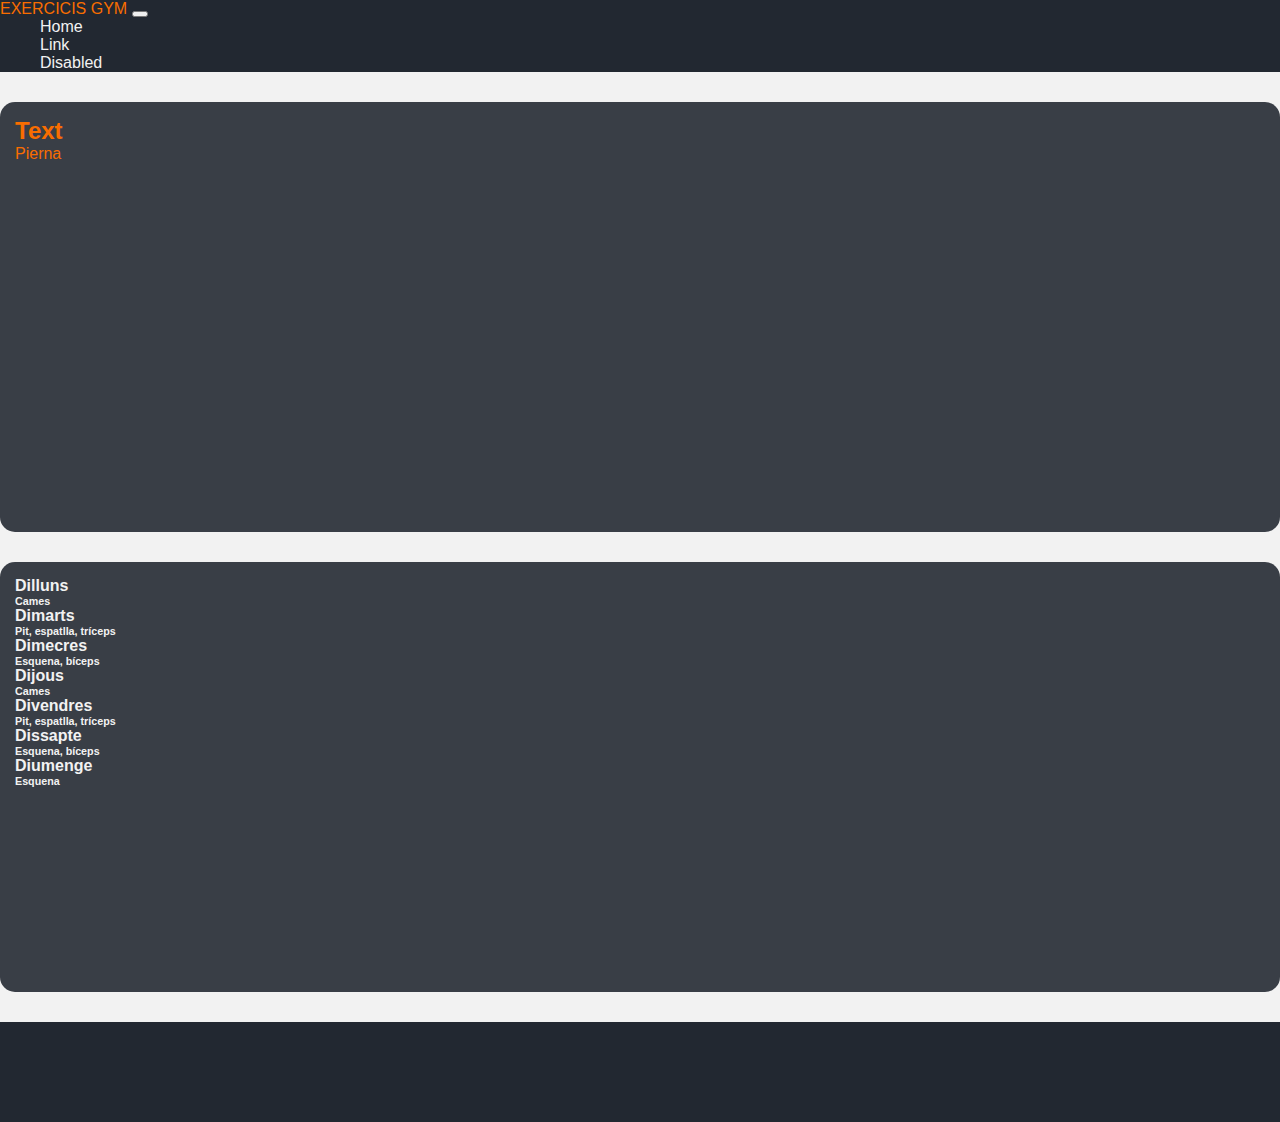
==== index.html @ fb29bf6a "asdf" ====
<!DOCTYPE html>
<html>
	<head>
		<link href="https://cdn.jsdelivr.net/npm/bootstrap@5.0.2/dist/css/bootstrap.min.css" rel="stylesheet" integrity="sha384-EVSTQN3/azprG1Anm3QDgpJLIm9Nao0Yz1ztcQTwFspd3yD65VohhpuuCOmLASjC" crossorigin="anonymous">
        <script src="https://cdn.jsdelivr.net/npm/bootstrap@5.0.2/dist/js/bootstrap.bundle.min.js" integrity="sha384-MrcW6ZMFYlzcLA8Nl+NtUVF0sA7MsXsP1UyJoMp4YLEuNSfAP+JcXn/tWtIaxVXM" crossorigin="anonymous"></script>
        <script src="script.js" type="text/javascript" defer></script>
		<link rel="stylesheet" href="style.css">
	</head>
	<body>
		<div class="container-fluidº">
			<div id="titol"></div>
			<div class="row p-3">
				<div class="col col-12 col-md-6	   content divImportant">
					<h2 class="">Text</h2>
					<a aria-current="page" href="pierna.html">Pierna</a>
				</div>
				<div class="col col-12 col-md-4	 content divImportant">
					<div>
						<h4>Dilluns</h4>
						<h6>Cames</h6>
						<h4>Dimarts</h4>
						<h6>Pit, espatlla, tríceps</h6>
						<h4>Dimecres</h4>
						<h6>Esquena, bíceps</h6>
						<h4>Dijous</h4>
						<h6>Cames</h6>
						<h4>Divendres</h4>
						<h6>Pit, espatlla, tríceps</h6>
						<h4>Dissapte</h4>
						<h6>Esquena, bíceps</h6>
						<h4>Diumenge</h4>
						<h6>Esquena</h6>
					</div>
				</div>
			</div>
			<div class="footer"></div>
		</div>
	</body>
</html>
---- style.css ----
:root {
    --blanc: #f2f2f2;
    --taronja: #f96d00;
    --fosc:  #222831;
    --gris: #393e46;
}

*{
    margin: 0px;
    overflow-x: auto;
    overflow-x: hidden;
    font-family: Montserrat,sans-serif;
}
body {
    background-color: var(--blanc);
}
h2{
    color: var(--taronja);
    font-weight: bold;
}
.content {
    height: 400px;   
}
.content-petit {

}
.divImportant {
    padding: 15px;
    border-radius: 15px;
    margin: auto;
    margin-top: 30px;
    margin-bottom: 30px;
    transition: all .2s ease-in-out;
    background-color: var(--gris);
    color: var(--blanc);
}  
h4{
    color: var(--blanc);
}
p {
    color: var(--blanc);
}
.divImportant:hover {
    transform: scale(1.005);
}
.background{
    background-color: var(--fosc);
    color: var(--blanc)
}
.footer{
    height: 100px;
    background-color: var(--fosc);
}
a {
    text-decoration: none;
    color: var(--taronja);
}
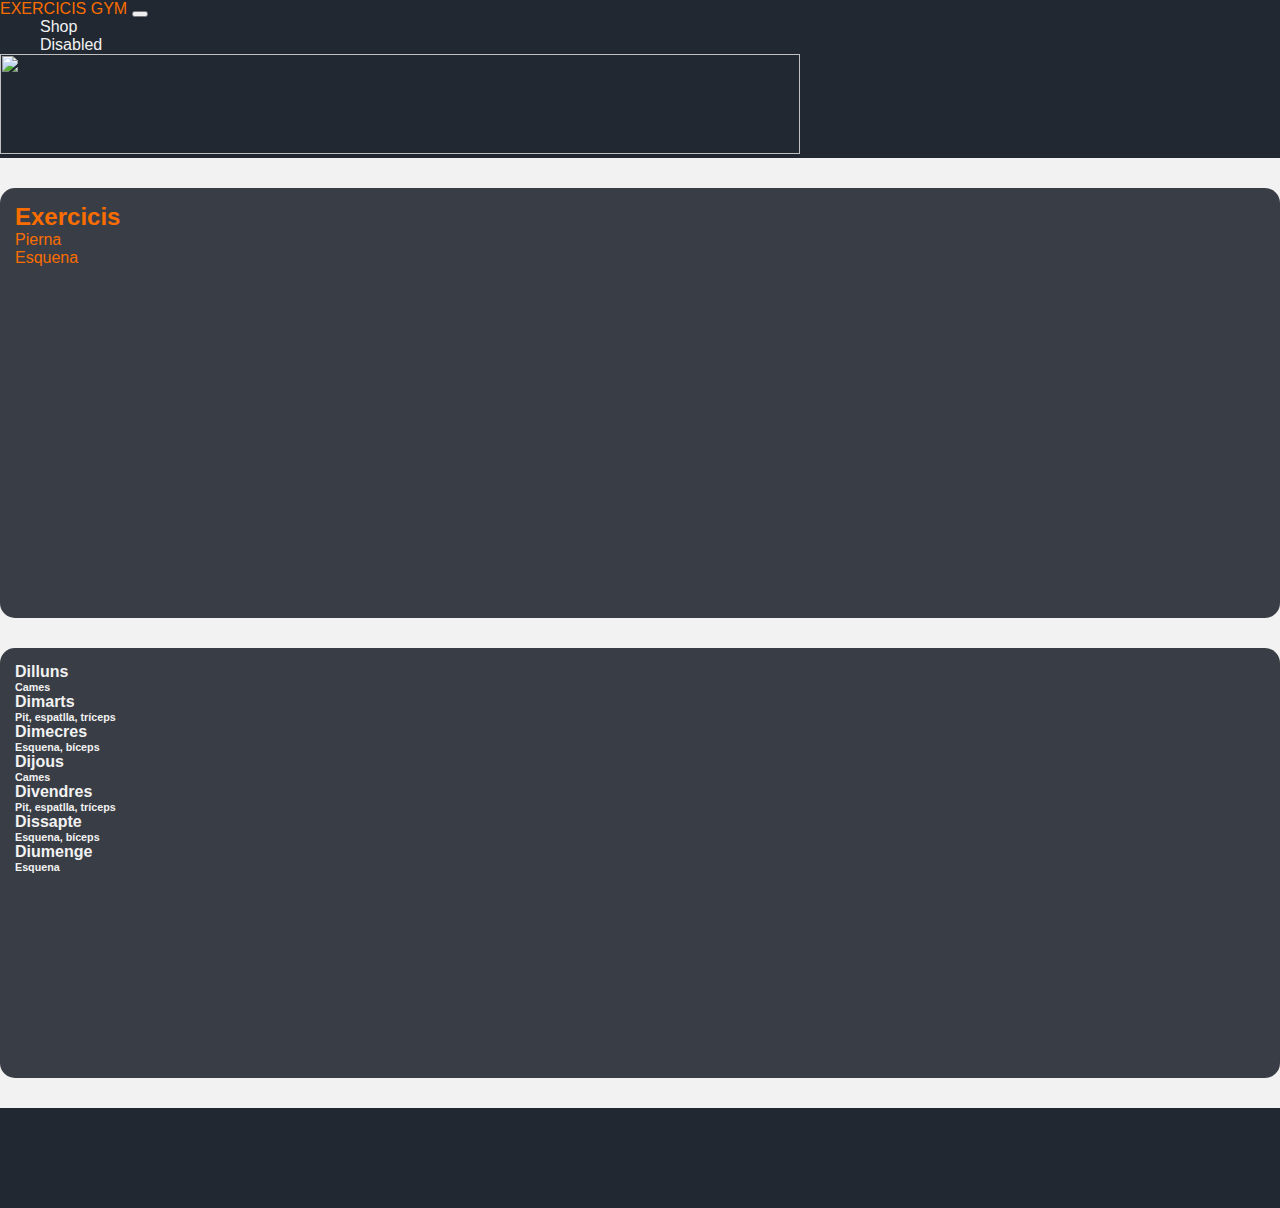
==== commit 39c17f73: "1.5.7" ====
--- a/index.html
+++ b/index.html
@@ -3,16 +3,22 @@
 	<head>
 		<link href="https://cdn.jsdelivr.net/npm/bootstrap@5.0.2/dist/css/bootstrap.min.css" rel="stylesheet" integrity="sha384-EVSTQN3/azprG1Anm3QDgpJLIm9Nao0Yz1ztcQTwFspd3yD65VohhpuuCOmLASjC" crossorigin="anonymous">
         <script src="https://cdn.jsdelivr.net/npm/bootstrap@5.0.2/dist/js/bootstrap.bundle.min.js" integrity="sha384-MrcW6ZMFYlzcLA8Nl+NtUVF0sA7MsXsP1UyJoMp4YLEuNSfAP+JcXn/tWtIaxVXM" crossorigin="anonymous"></script>
-        <script src="script.js" type="text/javascript" defer></script>
-		<link rel="stylesheet" href="style.css">
+        <script src="JS/script.js" type="text/javascript" defer></script>
+		<link rel="stylesheet" href="CSS/style.css">
 	</head>
 	<body>
-		<div class="container-fluidº">
-			<div id="titol"></div>
+		<div>
+			<div class="row">
+				<div class="col col-12 col-sm-12">
+					<div id="titol"></div>
+				</div>
+			</div>
 			<div class="row p-3">
 				<div class="col col-12 col-md-6	   content divImportant">
-					<h2 class="">Text</h2>
-					<a aria-current="page" href="pierna.html">Pierna</a>
+					<h2 class="">Exercicis</h2>
+					<a aria-current="page" href="HTML/pierna.html">Pierna</a>
+					<br>
+					<a aria-current="page" href="HTML/esquena.html">Esquena</a>
 				</div>
 				<div class="col col-12 col-md-4	 content divImportant">
 					<div>
--- a/CSS/style.css
+++ b/CSS/style.css
@@ -0,0 +1,58 @@
+:root {
+    --blanc: #f2f2f2;
+    --taronja: #f96d00;
+    --fosc:  #222831;
+    --gris: #393e46;
+}
+
+*{
+    margin: 0px;
+    overflow-x: auto;
+    overflow-x: hidden;
+    font-family: Montserrat,sans-serif;
+}
+body {
+    background-color: var(--blanc);
+}
+h2{
+    color: var(--taronja);
+    font-weight: bold;
+}
+.content {
+    height: 400px;   
+}
+.content-petit {
+
+}
+.divImportant {
+    padding: 15px;
+    border-radius: 15px;
+    margin: auto;
+    margin-top: 30px;
+    margin-bottom: 30px;
+    transition: all .2s ease-in-out;
+    background-color: var(--gris);
+    color: var(--blanc);
+}  
+h4{
+    color: var(--blanc);
+}
+p {
+    color: var(--blanc);
+}
+.divImportant:hover {
+    transform: scale(1.005);
+}
+.background{
+    background-color: var(--fosc);
+    color: var(--blanc)
+}
+.footer{
+    height: 100px;
+    background-color: var(--fosc);
+    width: 100%;
+}
+a{
+    text-decoration: none;
+    color: var(--taronja);
+}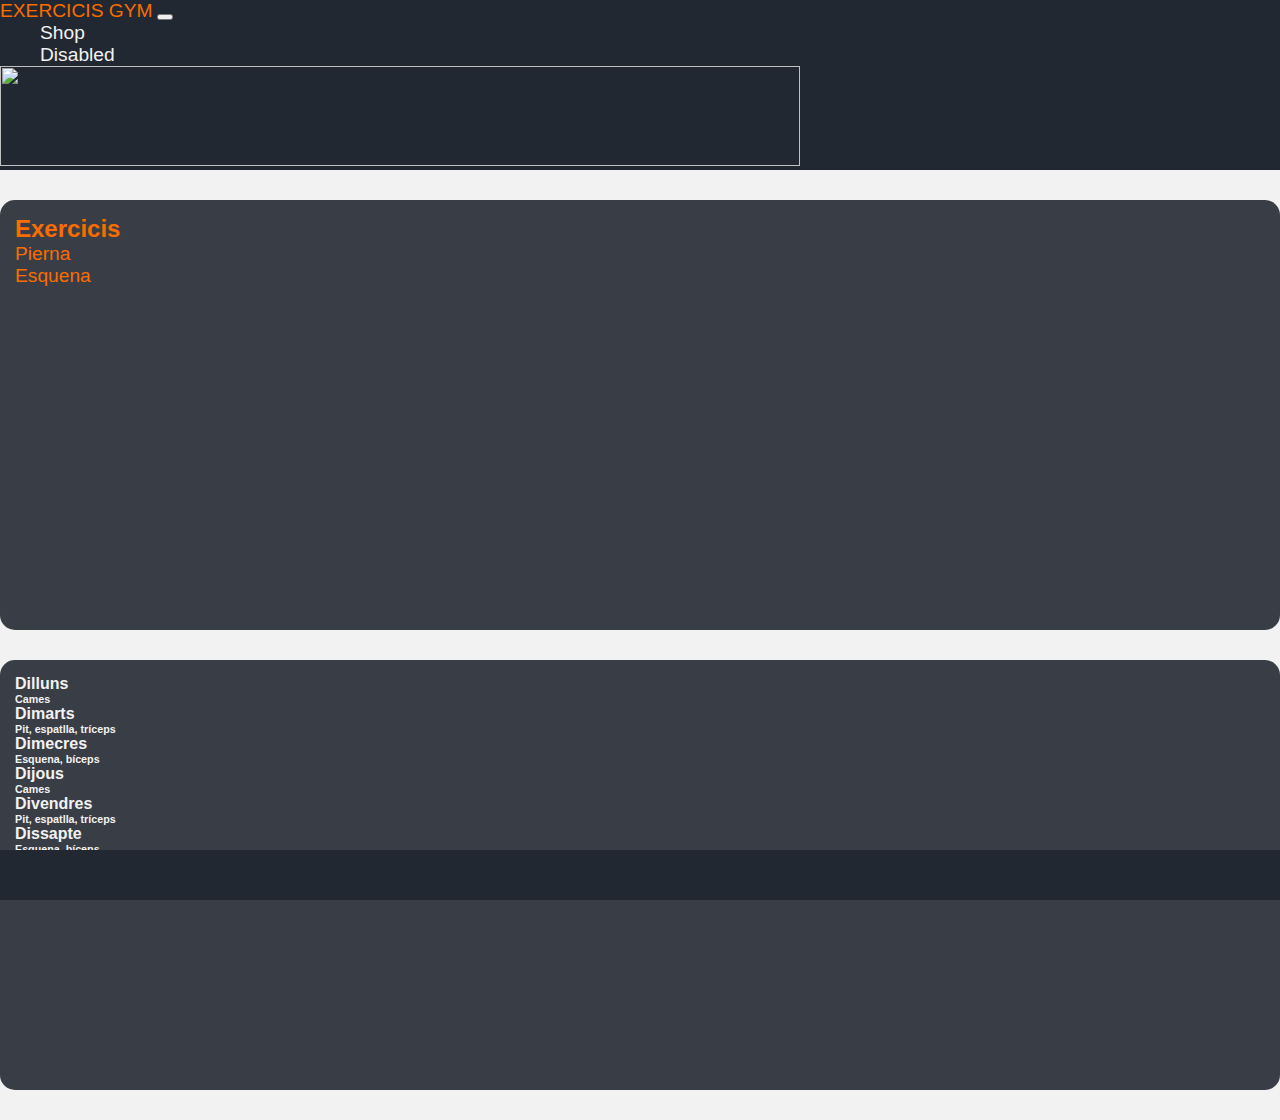
==== commit 046b1817: "1.7.2" ====
--- a/index.html
+++ b/index.html
@@ -17,6 +17,7 @@
 				<div class="col col-12 col-md-6	   content divImportant">
 					<h2 class="">Exercicis</h2>
 					<a aria-current="page" href="HTML/pierna.html">Pierna</a>
+					<img src="img/pecho.png"  class="imgmenu" alt="">
 					<br>
 					<a aria-current="page" href="HTML/esquena.html">Esquena</a>
 				</div>
--- a/CSS/style.css
+++ b/CSS/style.css
@@ -13,6 +13,7 @@
 }
 body {
     background-color: var(--blanc);
+    min-height: 100vh;
 }
 h2{
     color: var(--taronja);
@@ -45,14 +46,21 @@
 }
 .background{
     background-color: var(--fosc);
-    color: var(--blanc)
+    color: var(--blanc);
+    padding: 0px;
 }
 .footer{
-    height: 100px;
+    height: 50px;
     background-color: var(--fosc);
     width: 100%;
+    position: absolute;
+    bottom: 0px;
 }
-a{
+a {
     text-decoration: none;
     color: var(--taronja);
+    font-size: larger;
+}
+.imgmenu {
+    width: 200px;
 }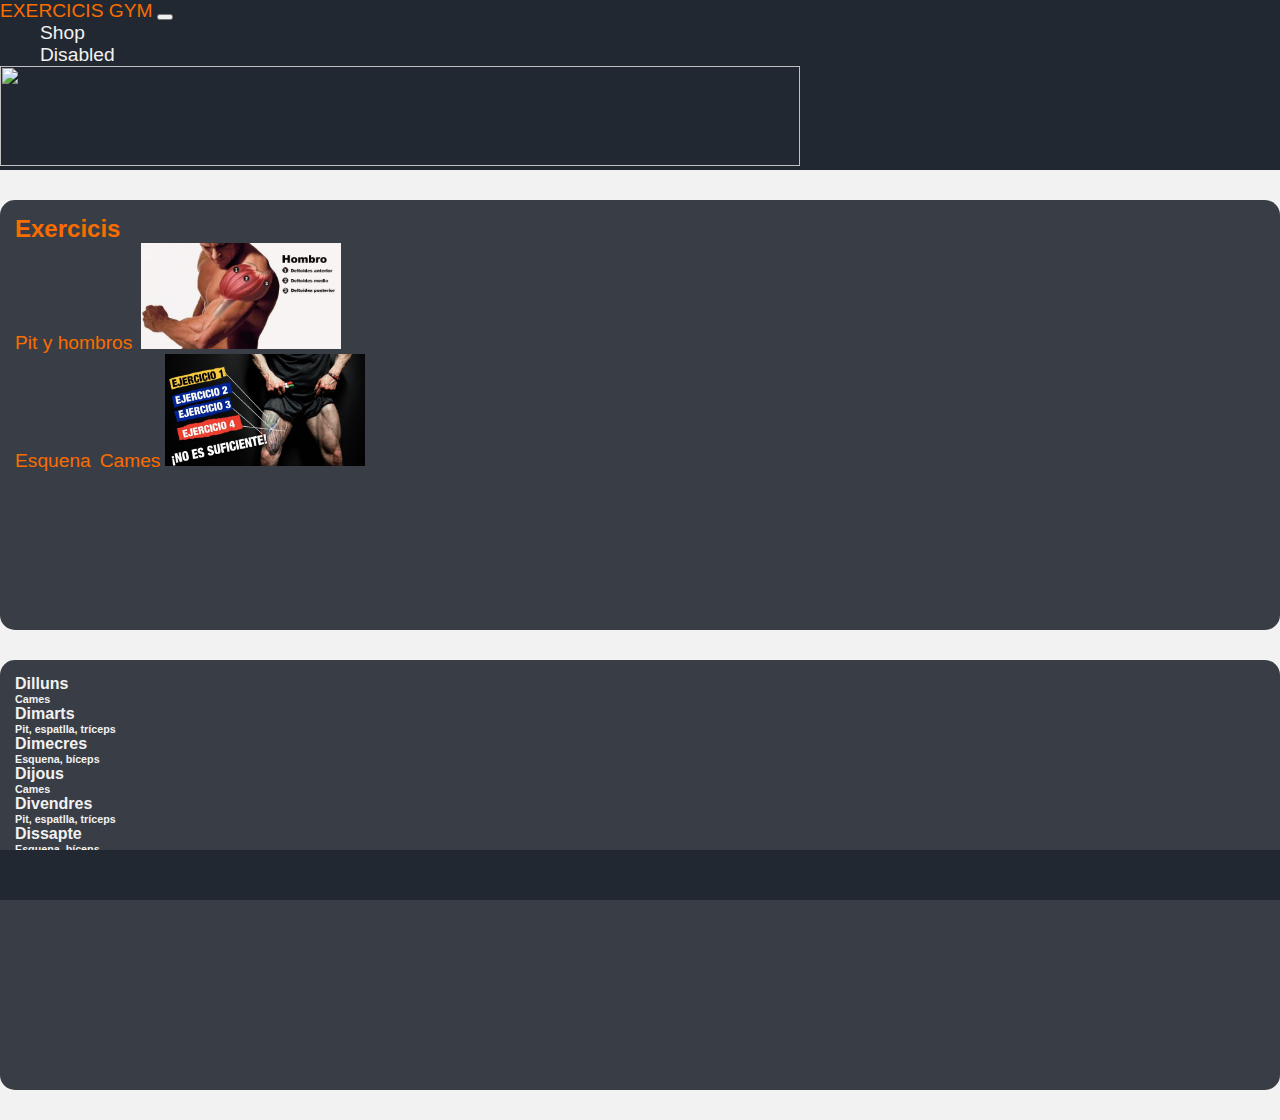
==== commit 567b742c: "1.8.3" ====
--- a/index.html
+++ b/index.html
@@ -16,10 +16,16 @@
 			<div class="row p-3">
 				<div class="col col-12 col-md-6	   content divImportant">
 					<h2 class="">Exercicis</h2>
-					<a aria-current="page" href="HTML/pierna.html">Pierna</a>
+					<a aria-current="page" href="HTML/pierna.html">Pit y hombros</a>
 					<img src="img/pecho.png"  class="imgmenu" alt="">
+					<img src="IMG/hombro.jpg" class="imgmenu" alt="">
 					<br>
 					<a aria-current="page" href="HTML/esquena.html">Esquena</a>
+					<img src="img/esquena.png" class="imgmenu" alt="">
+					
+					<a aria-current="page" href="HTML/pierna.html">Cames</a>
+					<img src="IMG/pierna.jpg" alt="" class="imgmenu">
+					<br>
 				</div>
 				<div class="col col-12 col-md-4	 content divImportant">
 					<div>
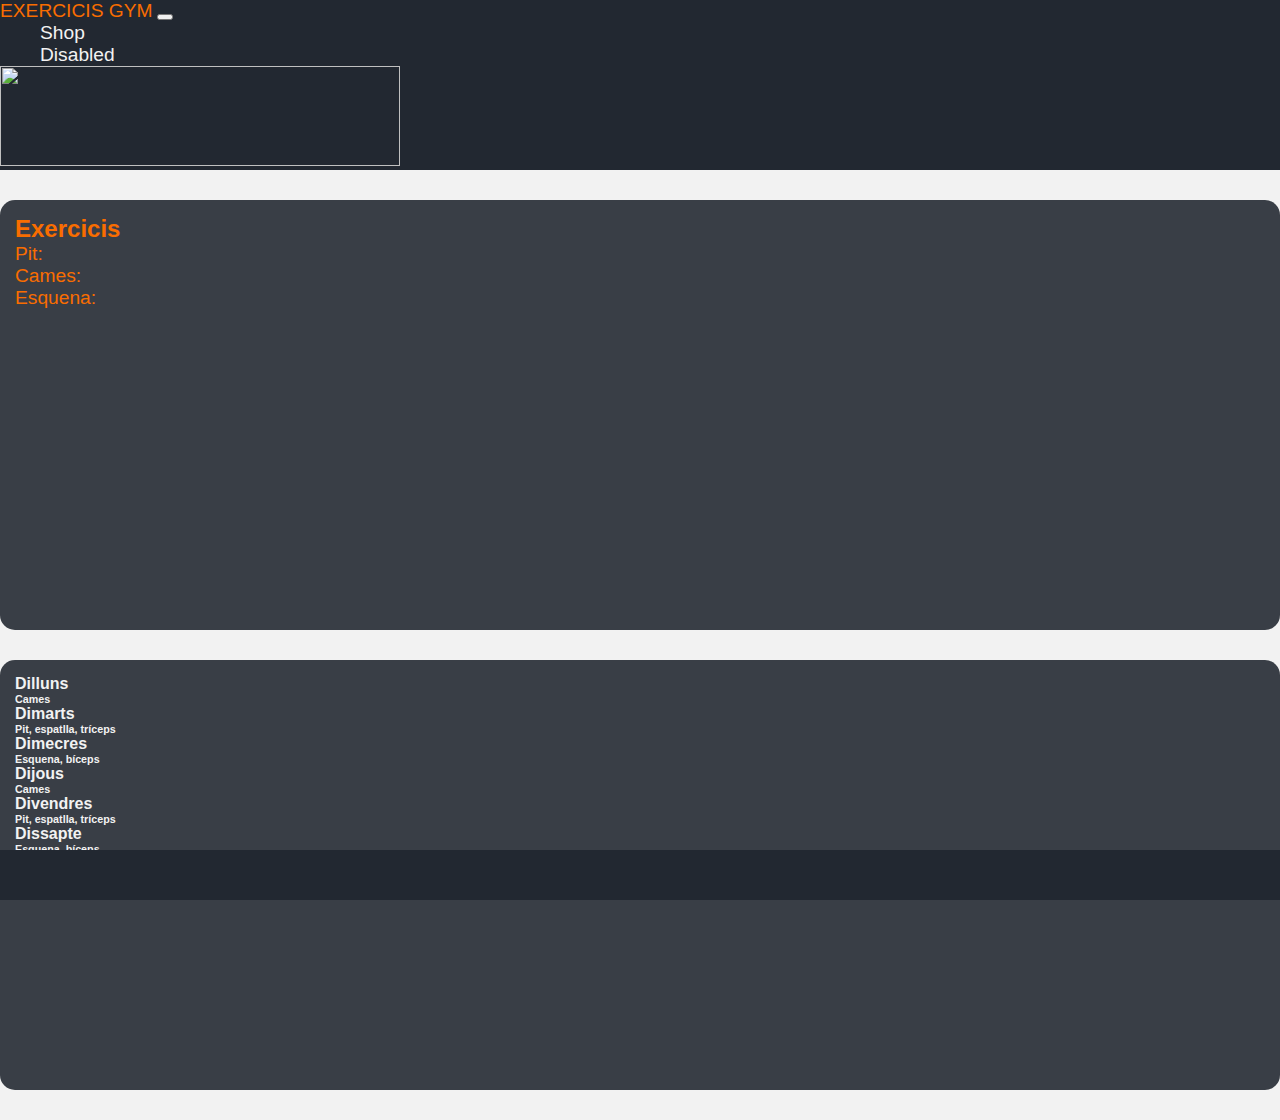
==== commit f02d2585: "1.8.2" ====
--- a/index.html
+++ b/index.html
@@ -16,16 +16,14 @@
 			<div class="row p-3">
 				<div class="col col-12 col-md-6	   content divImportant">
 					<h2 class="">Exercicis</h2>
-					<a aria-current="page" href="HTML/pierna.html">Pit y hombros</a>
+					<a aria-current="page" href="HTML/pecho.html">Pit:</a>
 					<img src="img/pecho.png"  class="imgmenu" alt="">
-					<img src="IMG/hombro.jpg" class="imgmenu" alt="">
 					<br>
-					<a aria-current="page" href="HTML/esquena.html">Esquena</a>
-					<img src="img/esquena.png" class="imgmenu" alt="">
-					
-					<a aria-current="page" href="HTML/pierna.html">Cames</a>
-					<img src="IMG/pierna.jpg" alt="" class="imgmenu">
+					<a aria-current="page" href="HTML/pierna.html">Cames:</a>
+					<img src="img/pecho.png"  class="imgmenu" alt="">
 					<br>
+					<a aria-current="page" href="HTML/esquena.html">Esquena:</a>
+					<img src="img/pecho.png"  class="imgmenu" alt="">
 				</div>
 				<div class="col col-12 col-md-4	 content divImportant">
 					<div>
--- a/CSS/style.css
+++ b/CSS/style.css
@@ -5,6 +5,9 @@
     --gris: #393e46;
 }
 
+img{
+    width: 400px;
+}
 *{
     margin: 0px;
     overflow-x: auto;
@@ -14,6 +17,12 @@
 body {
     background-color: var(--blanc);
     min-height: 100vh;
+}
+.ejer{
+    border-style:solid;
+    border-color: #222831;
+    border-width: 2px;
+    border-radius: 10px;
 }
 h2{
     color: var(--taronja);
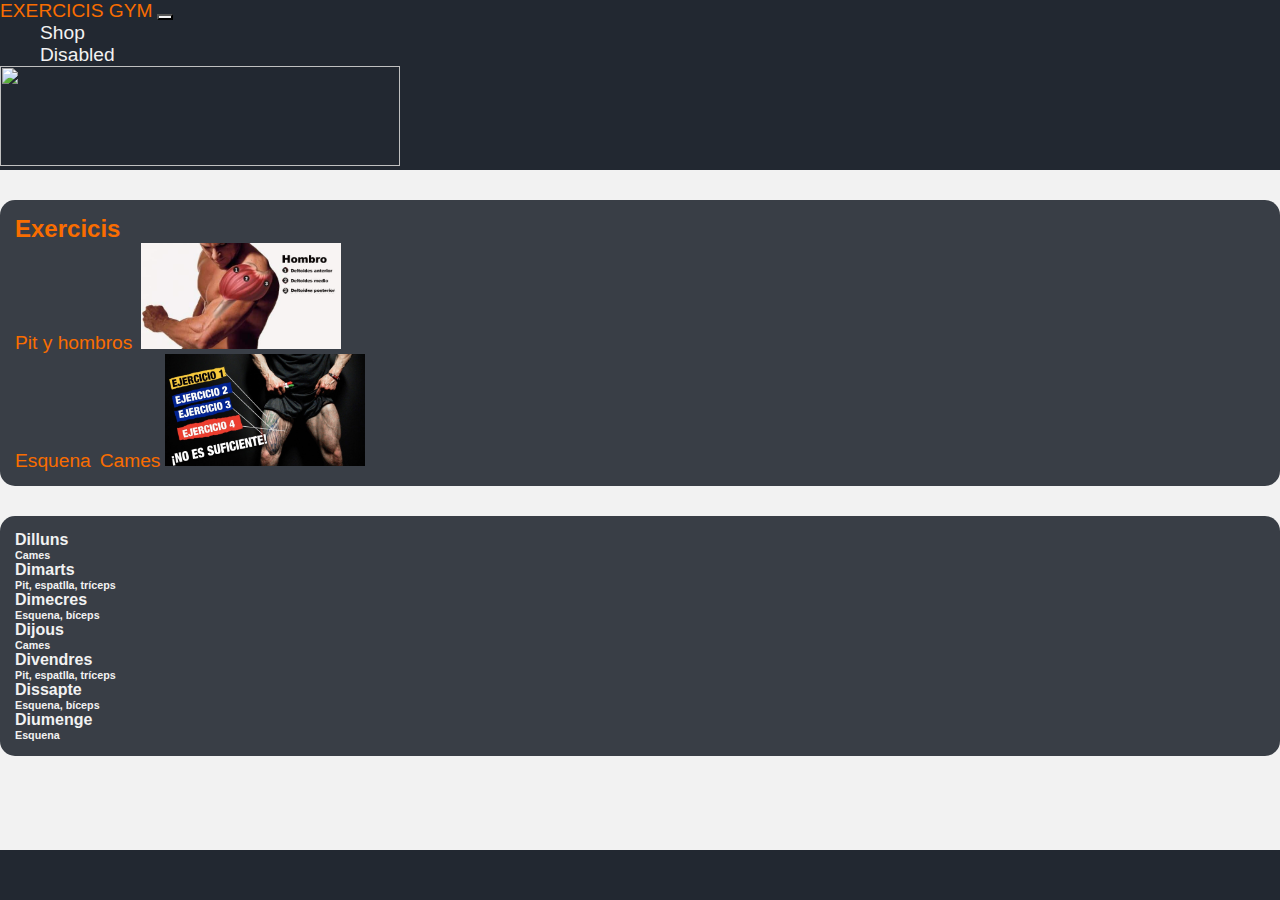
==== commit 51a02cd8: "Update index.html" ====
--- a/index.html
+++ b/index.html
@@ -16,14 +16,16 @@
 			<div class="row p-3">
 				<div class="col col-12 col-md-6	   content divImportant">
 					<h2 class="">Exercicis</h2>
-					<a aria-current="page" href="HTML/pecho.html">Pit:</a>
+					<a aria-current="page" href="HTML/pierna.html">Pit y hombros</a>
 					<img src="img/pecho.png"  class="imgmenu" alt="">
+					<img src="IMG/hombro.jpg" class="imgmenu" alt="">
 					<br>
-					<a aria-current="page" href="HTML/pierna.html">Cames:</a>
-					<img src="img/pecho.png"  class="imgmenu" alt="">
+					<a aria-current="page" href="HTML/esquena.html">Esquena</a>
+					<img src="img/esquena.png" class="imgmenu" alt="">
+					
+					<a aria-current="page" href="HTML/pierna.html">Cames</a>
+					<img src="IMG/pierna.jpg" alt="" class="imgmenu">
 					<br>
-					<a aria-current="page" href="HTML/esquena.html">Esquena:</a>
-					<img src="img/pecho.png"  class="imgmenu" alt="">
 				</div>
 				<div class="col col-12 col-md-4	 content divImportant">
 					<div>
--- a/CSS/style.css
+++ b/CSS/style.css
@@ -27,12 +27,6 @@
 h2{
     color: var(--taronja);
     font-weight: bold;
-}
-.content {
-    height: 400px;   
-}
-.content-petit {
-
 }
 .divImportant {
     padding: 15px;
@@ -72,4 +66,14 @@
 }
 .imgmenu {
     width: 200px;
+}
+#imgtitol {
+    width: 800px;
+    height: 100px;
+}
+.navbar-toggler {
+    background-color: var(--blanc);
+}
+.navbar-toggler-icon {
+    background-color: var(--fosc);
 }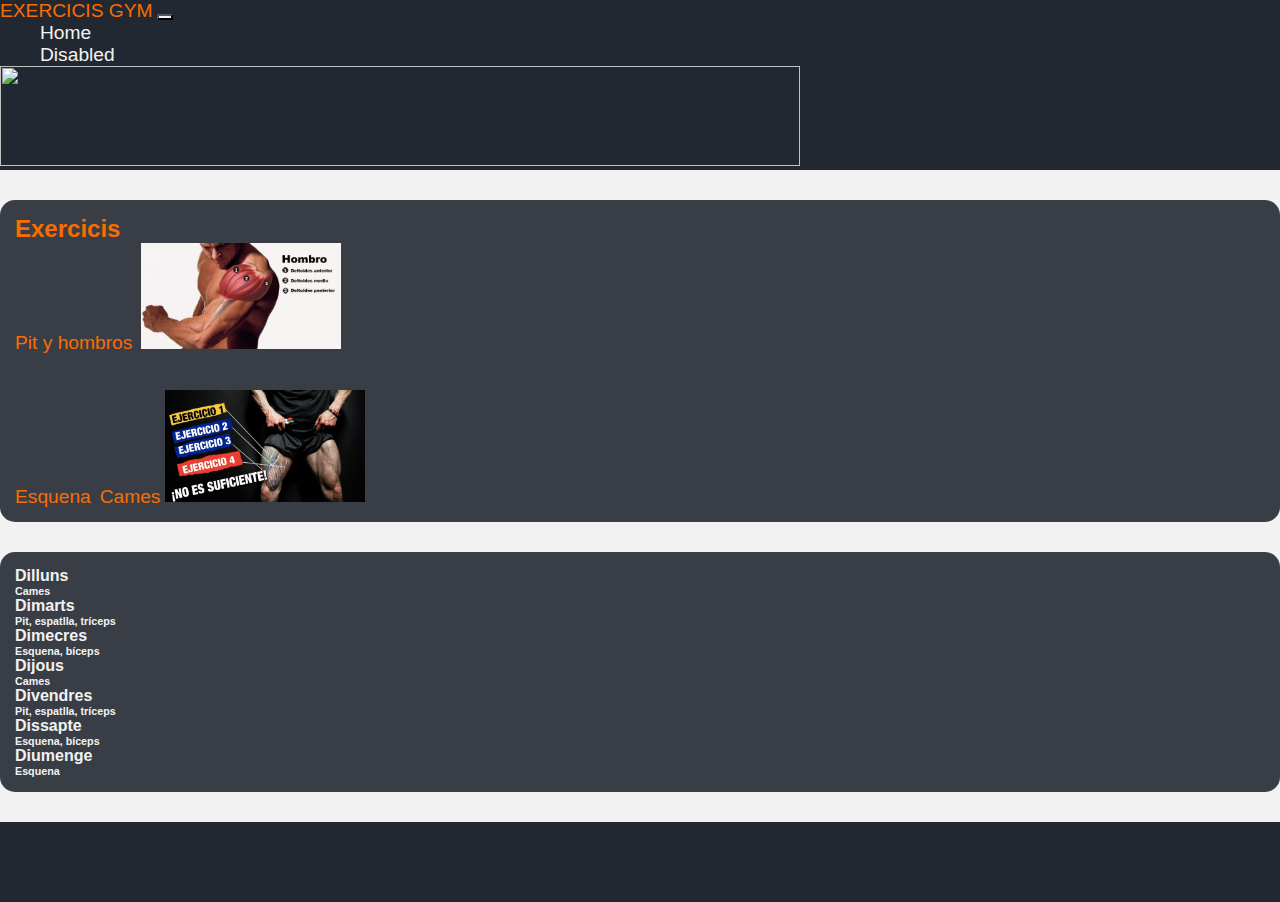
==== commit 3ce11bfb: "update NO SHOP" ====
--- a/index.html
+++ b/index.html
@@ -19,6 +19,8 @@
 					<a aria-current="page" href="HTML/pierna.html">Pit y hombros</a>
 					<img src="img/pecho.png"  class="imgmenu" alt="">
 					<img src="IMG/hombro.jpg" class="imgmenu" alt="">
+					<br>
+					<br>
 					<br>
 					<a aria-current="page" href="HTML/esquena.html">Esquena</a>
 					<img src="img/esquena.png" class="imgmenu" alt="">
--- a/CSS/style.css
+++ b/CSS/style.css
@@ -53,11 +53,9 @@
     padding: 0px;
 }
 .footer{
-    height: 50px;
+    height: 80px;
     background-color: var(--fosc);
     width: 100%;
-    position: absolute;
-    bottom: 0px;
 }
 a {
     text-decoration: none;
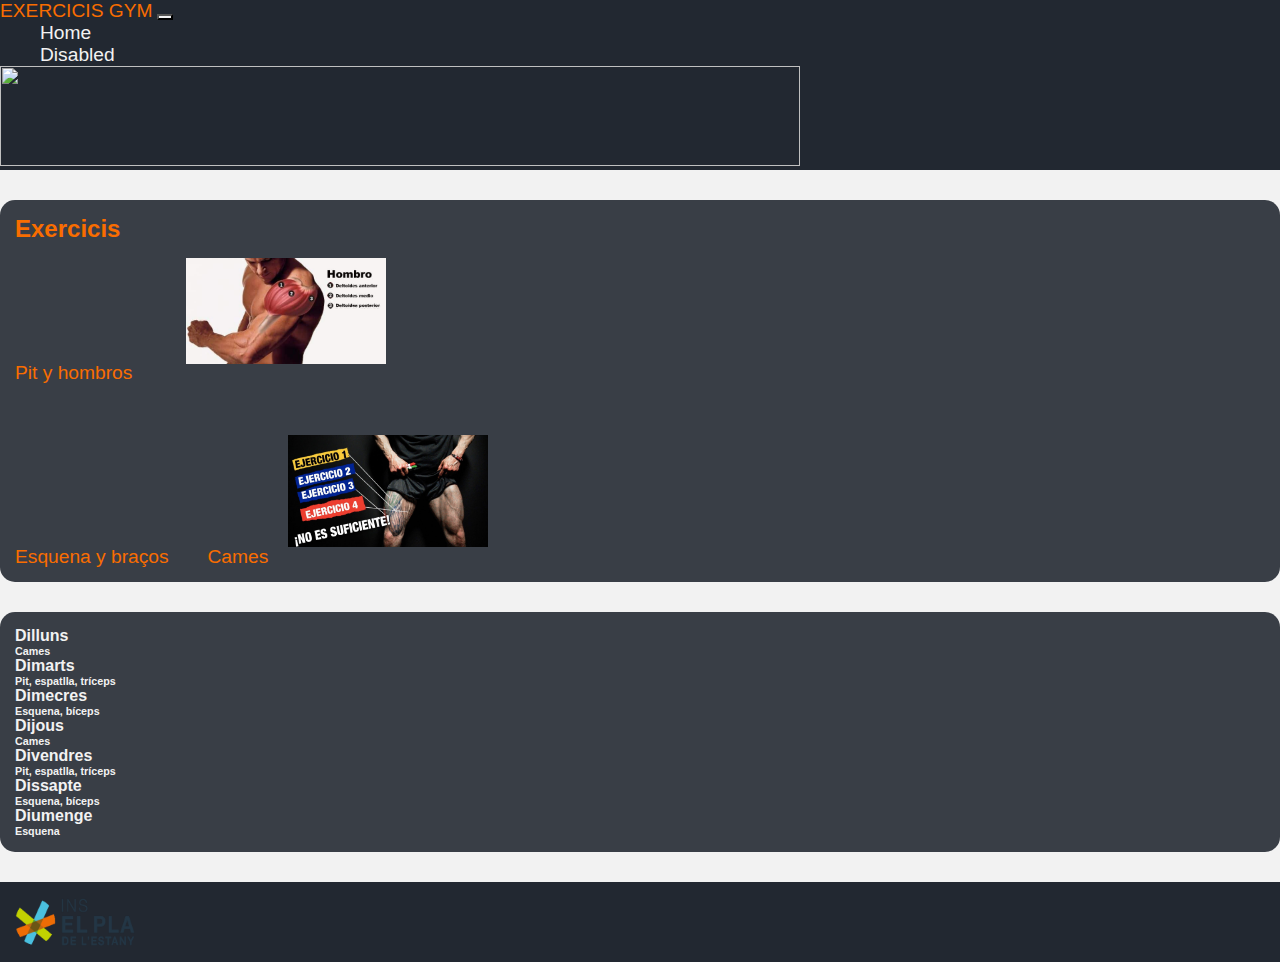
==== commit fe3fbc3f: "1.9+.78" ====
--- a/index.html
+++ b/index.html
@@ -1,6 +1,9 @@
 <!DOCTYPE html>
 <html>
 	<head>
+		<meta charset="UTF-8">
+    	<meta http-equiv="X-UA-Compatible" content="IE=edge">
+   	 	<meta name="viewport" content="width=device-width, initial-scale=1.0">
 		<link href="https://cdn.jsdelivr.net/npm/bootstrap@5.0.2/dist/css/bootstrap.min.css" rel="stylesheet" integrity="sha384-EVSTQN3/azprG1Anm3QDgpJLIm9Nao0Yz1ztcQTwFspd3yD65VohhpuuCOmLASjC" crossorigin="anonymous">
         <script src="https://cdn.jsdelivr.net/npm/bootstrap@5.0.2/dist/js/bootstrap.bundle.min.js" integrity="sha384-MrcW6ZMFYlzcLA8Nl+NtUVF0sA7MsXsP1UyJoMp4YLEuNSfAP+JcXn/tWtIaxVXM" crossorigin="anonymous"></script>
         <script src="JS/script.js" type="text/javascript" defer></script>
@@ -16,13 +19,13 @@
 			<div class="row p-3">
 				<div class="col col-12 col-md-6	   content divImportant">
 					<h2 class="">Exercicis</h2>
-					<a aria-current="page" href="HTML/pierna.html">Pit y hombros</a>
+					<a aria-current="page" href="HTML/pecho.html">Pit y hombros</a>
 					<img src="img/pecho.png"  class="imgmenu" alt="">
 					<img src="IMG/hombro.jpg" class="imgmenu" alt="">
 					<br>
 					<br>
 					<br>
-					<a aria-current="page" href="HTML/esquena.html">Esquena</a>
+					<a aria-current="page" href="HTML/esquena.html">Esquena y braços</a>
 					<img src="img/esquena.png" class="imgmenu" alt="">
 					
 					<a aria-current="page" href="HTML/pierna.html">Cames</a>
@@ -48,7 +51,7 @@
 					</div>
 				</div>
 			</div>
-			<div class="footer"></div>
+			<div class="footer"><img src="IMG/logo.png" alt="" class="imglogoinsti"></div>
 		</div>
 	</body>
 </html>--- a/CSS/style.css
+++ b/CSS/style.css
@@ -7,6 +7,7 @@
 
 img{
     width: 400px;
+    padding: 15px;
 }
 *{
     margin: 0px;
@@ -68,10 +69,14 @@
 #imgtitol {
     width: 800px;
     height: 100px;
+    padding: 0px;
 }
 .navbar-toggler {
     background-color: var(--blanc);
 }
 .navbar-toggler-icon {
     background-color: var(--fosc);
+}
+.imglogoinsti {
+    width: 120px;
 }